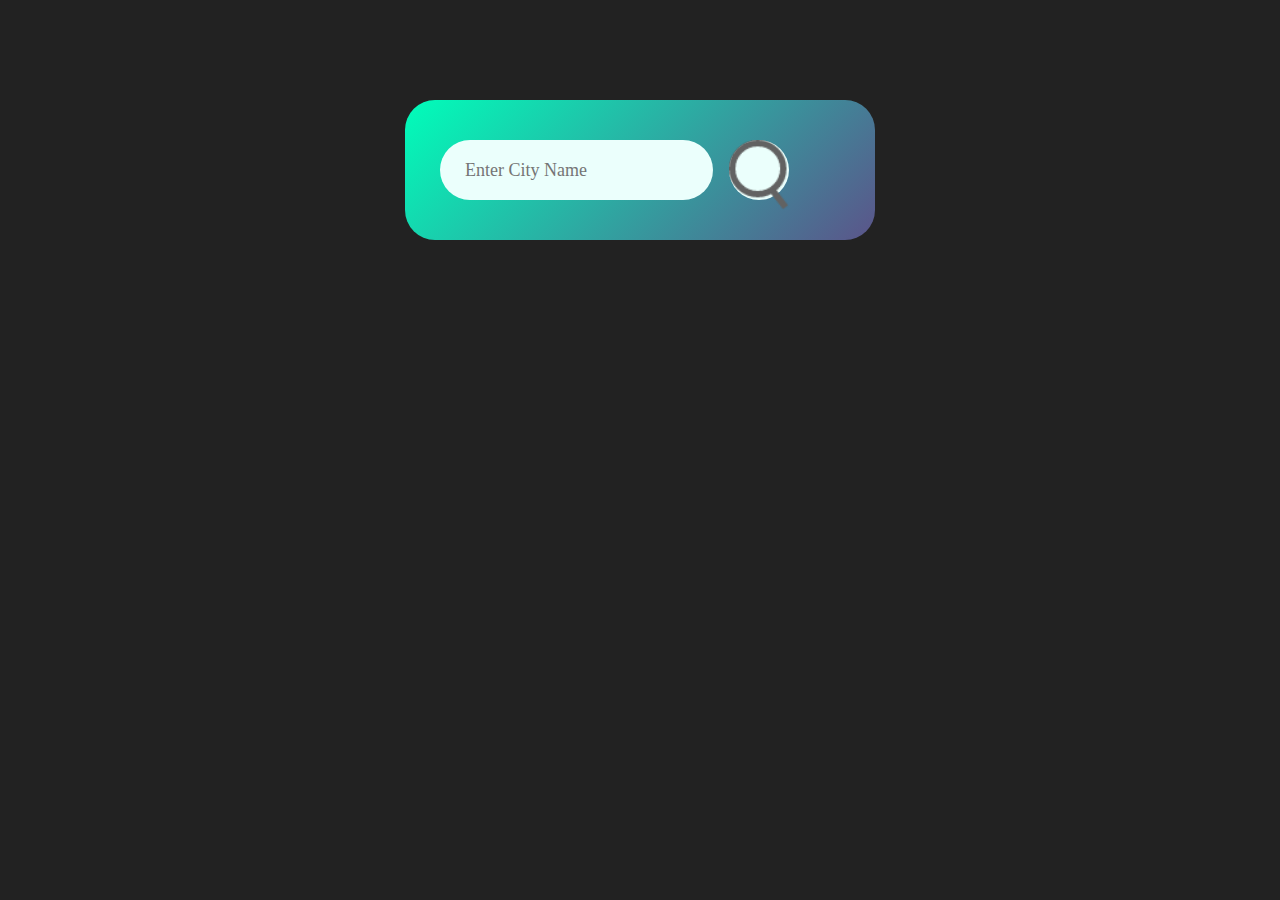
==== weatherAPI/index.html @ a78ea853 "hopping into the API side of things" ====
<!DOCTYPE html>
<html lang="en">
<head>
    <meta charset="UTF-8">
    <meta name="viewport" content="width=device-width, initial-scale=1.0">
    <link rel="stylesheet" href="./style.css">
    <title>Document</title>
</head>
<body>
    
    <div class="card">
        <div class="search">
            <input type="text" placeholder="Enter City Name" spellcheck="false">
            <button><img src="./images/search.png" alt="Search"></button>
        </div>
    </div>


    <script src="./script.js"></script>
</body>
</html>
---- weatherAPI/style.css ----
*{
    margin: 0;
    padding: 0;
    font-family: 'poppins';
    box-sizing: border-box;
}
body{
    background: #222;
}
.card{
    width: 90%;
    max-width: 470px;
    background: linear-gradient(135deg, #00feba ,#5b548a);
    color: #fff;
    margin: 100px auto 0;
    padding: 40px 35px;
    text-align: center;
    border-radius: 30px;
}
.search{
    width: 10%;
    display: flex;
    align-items: center;
    justify-content: space-between;
}
.search input{
    border: 0;
    outline: 0;
    background: #ebfffc;
    color: #555;
    padding: 10px 25px;
    height: 60px;
    border-radius: 30px;
    flex: 1;
    margin-right: 16px;
    font-size: 18px;
}
.search button{
    border: 0;
    outline: 0;
    background: #ebfffc;
    border-radius: 50%;
    width: 60px;
    height: 60px;
    cursor: pointer;

}
.search button img{
    width: 60px;
}
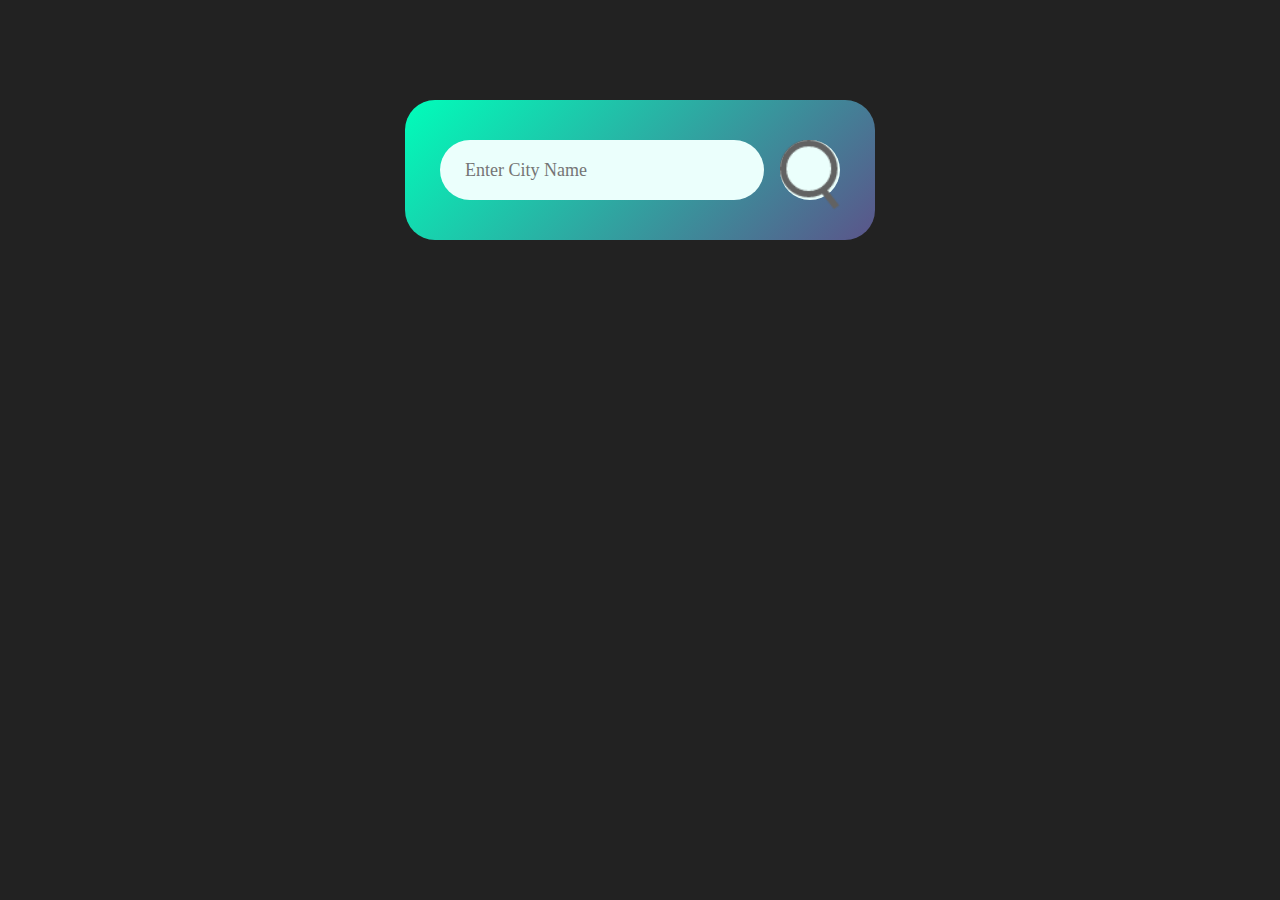
==== commit db5575f5: "hopping into node" ====
--- a/weatherAPI/index.html
+++ b/weatherAPI/index.html
@@ -13,8 +13,33 @@
             <input type="text" placeholder="Enter City Name" spellcheck="false">
             <button><img src="./images/search.png" alt="Search"></button>
         </div>
+        <div class="error">
+            <p>Invalid city name</p>
+        </div>
+        <div class="weather">
+            <img src="./images/rain.png" class="weather-icon" alt="rain">
+            <h1 class="temp">22c</h1>
+            <h2 class="city">New York</h2>
+            <div class="details">
+                <div class="col">
+                    <img src="./images/humidity.png" alt="humidity">
+                    <div>
+                        <p class="humidity">50%</p>
+                        <p>Humidity</p>
+                    </div>
+                </div>
+                <div class="col">
+                    <img src="./images/wind.png" alt="wind speed">
+                    <div>
+                        <p class="wind">50%</p>
+                        <p>Wind Speed</p>
+                    </div>
+                </div>
+            </div>
+        </div>
+       
+
     </div>
-
 
     <script src="./script.js"></script>
 </body>
--- a/weatherAPI/style.css
+++ b/weatherAPI/style.css
@@ -18,7 +18,7 @@
     border-radius: 30px;
 }
 .search{
-    width: 10%;
+    width: 100%;
     display: flex;
     align-items: center;
     justify-content: space-between;
@@ -47,4 +47,48 @@
 }
 .search button img{
     width: 60px;
+}
+
+.weather-icon{
+    width: 170px;
+    margin-top: 30px;
+}
+.weather h1{
+    font-size: 80px;
+    font-weight: 500;
+}
+.weather h2{
+    font-size: 45px;
+    font-weight: 400;
+    margin-top: -10px;
+}
+.details{
+    display: flex;
+    align-items: center;
+    justify-content: space-between;
+    padding: 0 20px;
+    margin-top: 50px;
+}
+.col {
+    display: flex;
+    align-items: center;
+    text-align: left;
+}
+.col img{
+    width: 40px;
+    margin-right: 10px;
+}
+.humidity, .wind{
+font-size: 28px;
+margin-top: -6px;;
+}
+.weather {
+    display: none;
+}
+.error{
+    text-align: left;
+    margin-left: 10px;
+    font-size:  14px;
+    margin-top: 10px;
+    display: none;
 }